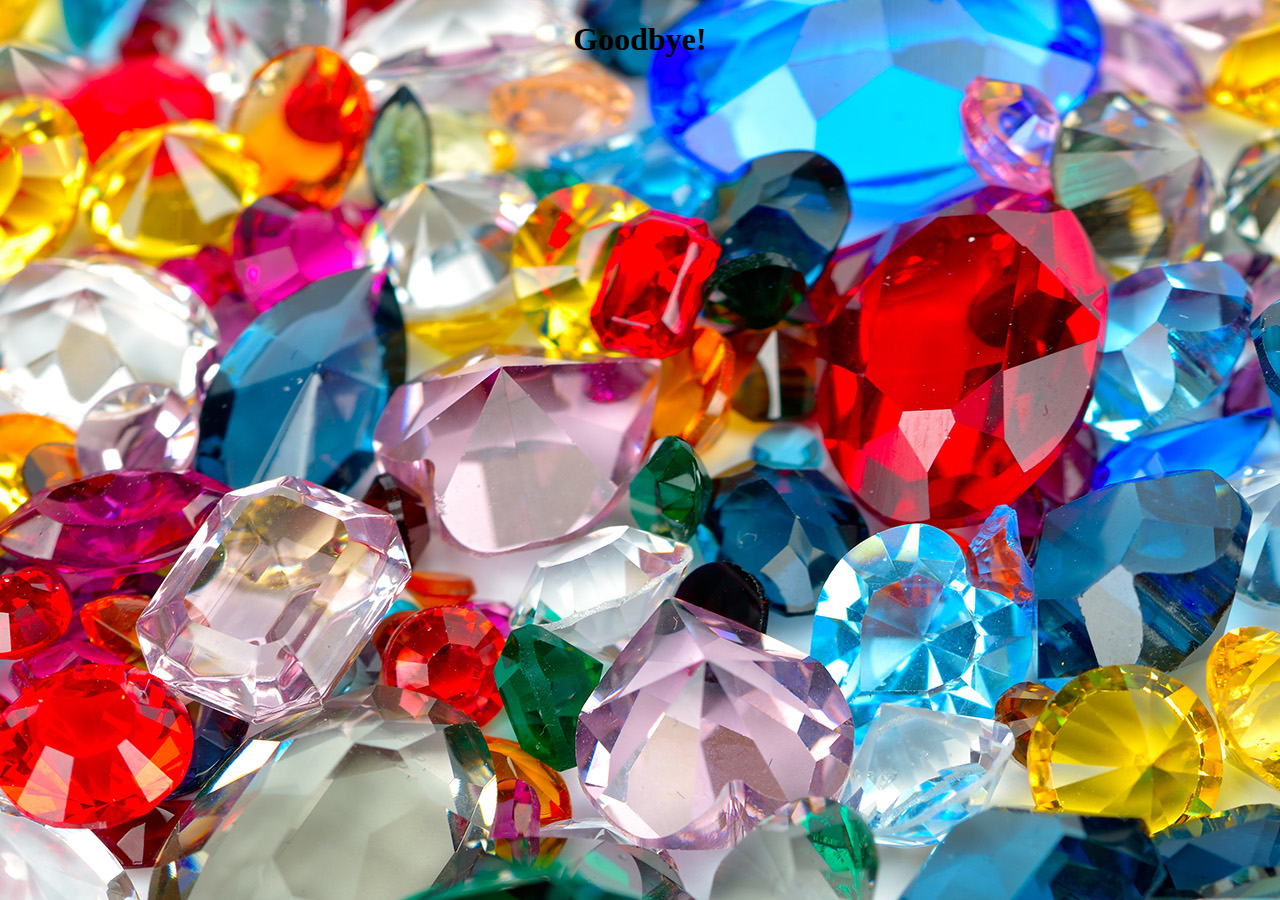
==== goodbye.html @ f0d5af7e "Adding files" ====
<!DOCTYPE html>
<html lang="en">
<head>
    <meta charset="UTF-8">
    <title>Crystal Collector</title>

    <!-- Added link to the jQuery Library -->
    <script src="https://cdnjs.cloudflare.com/ajax/libs/jquery/3.2.1/jquery.min.js"></script>

    <!-- Added a link to Bootstrap-->
    <link rel="stylesheet" href="https://maxcdn.bootstrapcdn.com/bootstrap/3.3.6/css/bootstrap.min.css" integrity="sha384-1q8mTJOASx8j1Au+a5WDVnPi2lkFfwwEAa8hDDdjZlpLegxhjVME1fgjWPGmkzs7" crossorigin="anonymous">
<style type="text/css">
    body {background: url(assets/images/gemstone-shampoo.jpg);}
    .flex {display: flex; justify-content: space-around;}
    .center {text-align: center;}
    .topMargin {margin-top: 20px;}
</style>
</head>
<body>
<div class="container"> 
    <div class="jumbotron topMargin center"> 
        <h1>Goodbye!</h1>
    </div>

</div>
</body>
</html>
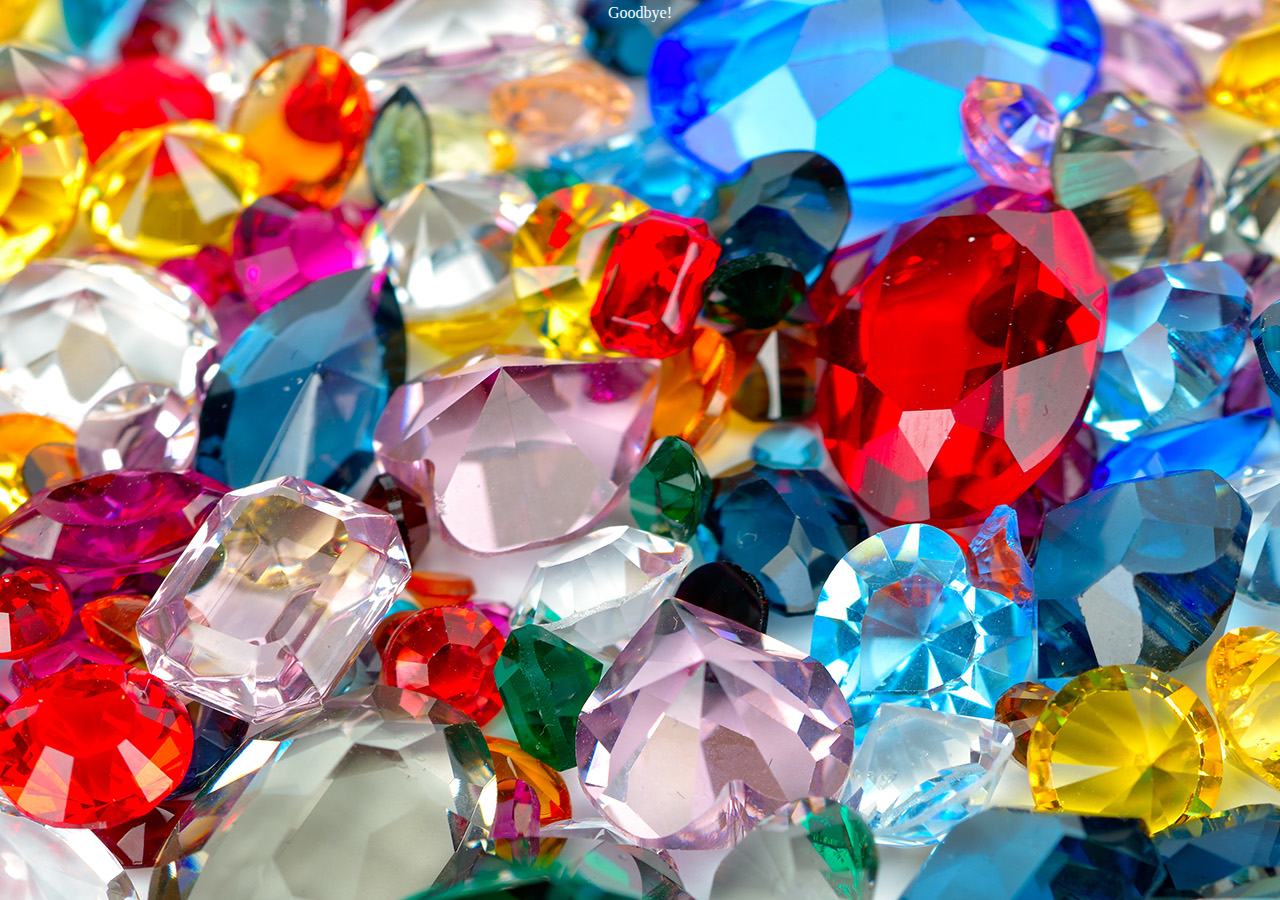
==== commit 2c304c81: "cleanup of files and function restructuring" ====
--- a/goodbye.html
+++ b/goodbye.html
@@ -6,16 +6,14 @@
 
     <!-- Added link to the jQuery Library -->
     <script src="https://cdnjs.cloudflare.com/ajax/libs/jquery/3.2.1/jquery.min.js"></script>
+    <link rel="stylesheet" href="assets/css/reset.css">
+    <link rel="stylesheet" href="assets/css/style.css">
 
     <!-- Added a link to Bootstrap-->
     <link rel="stylesheet" href="https://maxcdn.bootstrapcdn.com/bootstrap/3.3.6/css/bootstrap.min.css" integrity="sha384-1q8mTJOASx8j1Au+a5WDVnPi2lkFfwwEAa8hDDdjZlpLegxhjVME1fgjWPGmkzs7" crossorigin="anonymous">
-<style type="text/css">
-    body {background: url(assets/images/gemstone-shampoo.jpg);}
-    .flex {display: flex; justify-content: space-around;}
-    .center {text-align: center;}
-    .topMargin {margin-top: 20px;}
-</style>
+
 </head>
+
 <body>
 <div class="container"> 
     <div class="jumbotron topMargin center"> 
@@ -24,4 +22,5 @@
 
 </div>
 </body>
+
 </html>--- a/assets/css/style.css
+++ b/assets/css/style.css
@@ -0,0 +1,27 @@
+body {
+	background: url(../images/gemstone-shampoo.jpg);
+}
+
+h1 {
+	color: white !important;
+}
+
+.flex {
+	display: flex;
+	justify-content: space-around;
+}
+
+.center {
+	text-align: center;
+}
+.topMargin {
+	margin-top: 5px;}
+
+.color {
+	background-color: #24185A;}
+
+.height {
+	height: 150px;
+
+}
+
